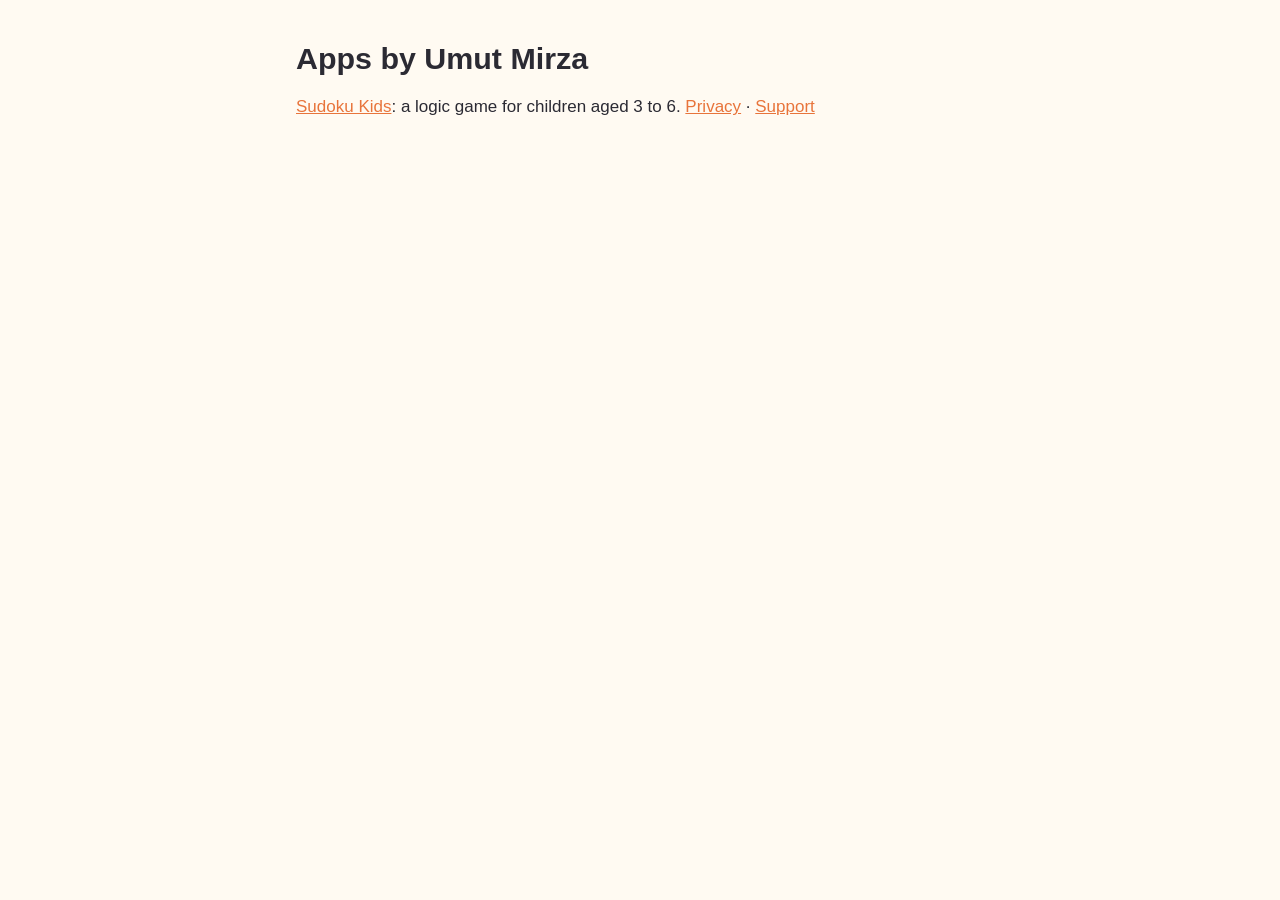
==== index.html @ 6353af27 "Add Sudoku Kids privacy policy and support pages" ====
<!doctype html>
<html lang="en"><head><meta charset="utf-8"><meta name="viewport" content="width=device-width, initial-scale=1">
<title>Umut Mirza Apps</title><link rel="stylesheet" href="sudoku-kids/style.css"></head>
<body><main>
<h1>Apps by Umut Mirza</h1>
<p><a href="sudoku-kids/">Sudoku Kids</a>: a logic game for children aged 3 to 6. <a href="sudoku-kids/privacy.html">Privacy</a> · <a href="sudoku-kids/support.html">Support</a></p>
</main></body></html>
---- sudoku-kids/style.css ----
:root { --bg:#fffaf2; --fg:#2b2a33; --muted:#6b6875; --accent:#e8743b; --card:#ffffff; --line:#eadfce; }
@media (prefers-color-scheme: dark) { :root { --bg:#1d1b22; --fg:#f2eee8; --muted:#b3adbd; --accent:#ff9a62; --card:#26232d; --line:#3a3542; } }
* { box-sizing: border-box; }
body { margin:0; background:var(--bg); color:var(--fg); font:17px/1.6 -apple-system, BlinkMacSystemFont, "Segoe UI", Roboto, sans-serif; }
main { max-width: 720px; margin: 0 auto; padding: 40px 16px 64px; }
h1 { font-size: 1.9rem; line-height:1.2; margin: 0 0 4px; }
h2 { font-size: 1.15rem; margin: 32px 0 8px; }
.meta { color: var(--muted); margin: 0 0 24px; }
.card { background: var(--card); border: 1px solid var(--line); border-radius: 16px; padding: 16px 20px; }
a { color: var(--accent); }
nav { margin-bottom: 24px; font-size: .95rem; }
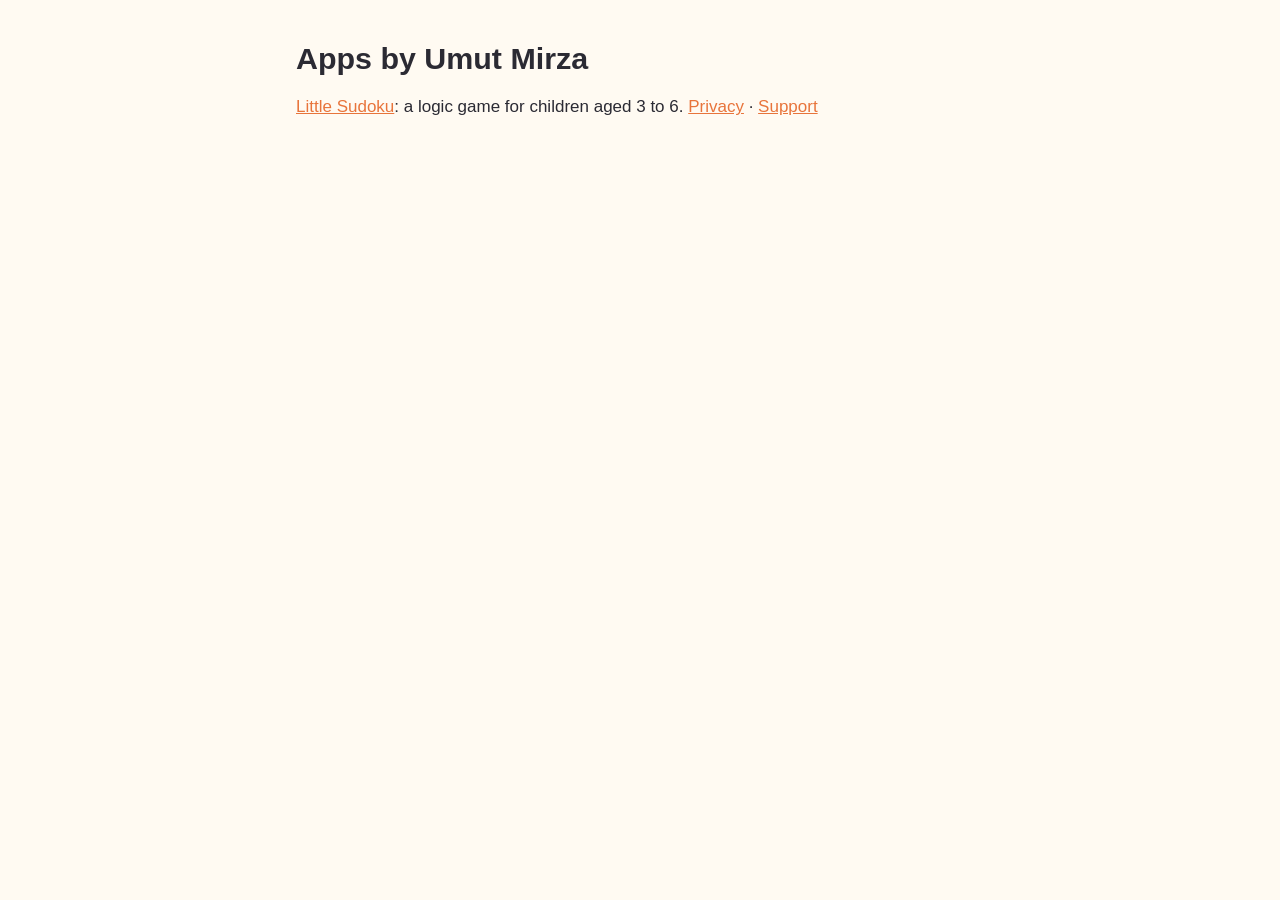
==== commit acedf46c: "Rename Sudoku Kids to Little Sudoku; redirect old URLs" ====
--- a/index.html
+++ b/index.html
@@ -1,7 +1,7 @@
 <!doctype html>
 <html lang="en"><head><meta charset="utf-8"><meta name="viewport" content="width=device-width, initial-scale=1">
-<title>Umut Mirza Apps</title><link rel="stylesheet" href="sudoku-kids/style.css"></head>
+<title>Umut Mirza Apps</title><link rel="stylesheet" href="little-sudoku/style.css"></head>
 <body><main>
 <h1>Apps by Umut Mirza</h1>
-<p><a href="sudoku-kids/">Sudoku Kids</a>: a logic game for children aged 3 to 6. <a href="sudoku-kids/privacy.html">Privacy</a> · <a href="sudoku-kids/support.html">Support</a></p>
+<p><a href="little-sudoku/">Little Sudoku</a>: a logic game for children aged 3 to 6. <a href="little-sudoku/privacy.html">Privacy</a> · <a href="little-sudoku/support.html">Support</a></p>
 </main></body></html>
--- a/little-sudoku/style.css
+++ b/little-sudoku/style.css
@@ -0,0 +1,11 @@
+:root { --bg:#fffaf2; --fg:#2b2a33; --muted:#6b6875; --accent:#e8743b; --card:#ffffff; --line:#eadfce; }
+@media (prefers-color-scheme: dark) { :root { --bg:#1d1b22; --fg:#f2eee8; --muted:#b3adbd; --accent:#ff9a62; --card:#26232d; --line:#3a3542; } }
+* { box-sizing: border-box; }
+body { margin:0; background:var(--bg); color:var(--fg); font:17px/1.6 -apple-system, BlinkMacSystemFont, "Segoe UI", Roboto, sans-serif; }
+main { max-width: 720px; margin: 0 auto; padding: 40px 16px 64px; }
+h1 { font-size: 1.9rem; line-height:1.2; margin: 0 0 4px; }
+h2 { font-size: 1.15rem; margin: 32px 0 8px; }
+.meta { color: var(--muted); margin: 0 0 24px; }
+.card { background: var(--card); border: 1px solid var(--line); border-radius: 16px; padding: 16px 20px; }
+a { color: var(--accent); }
+nav { margin-bottom: 24px; font-size: .95rem; }
